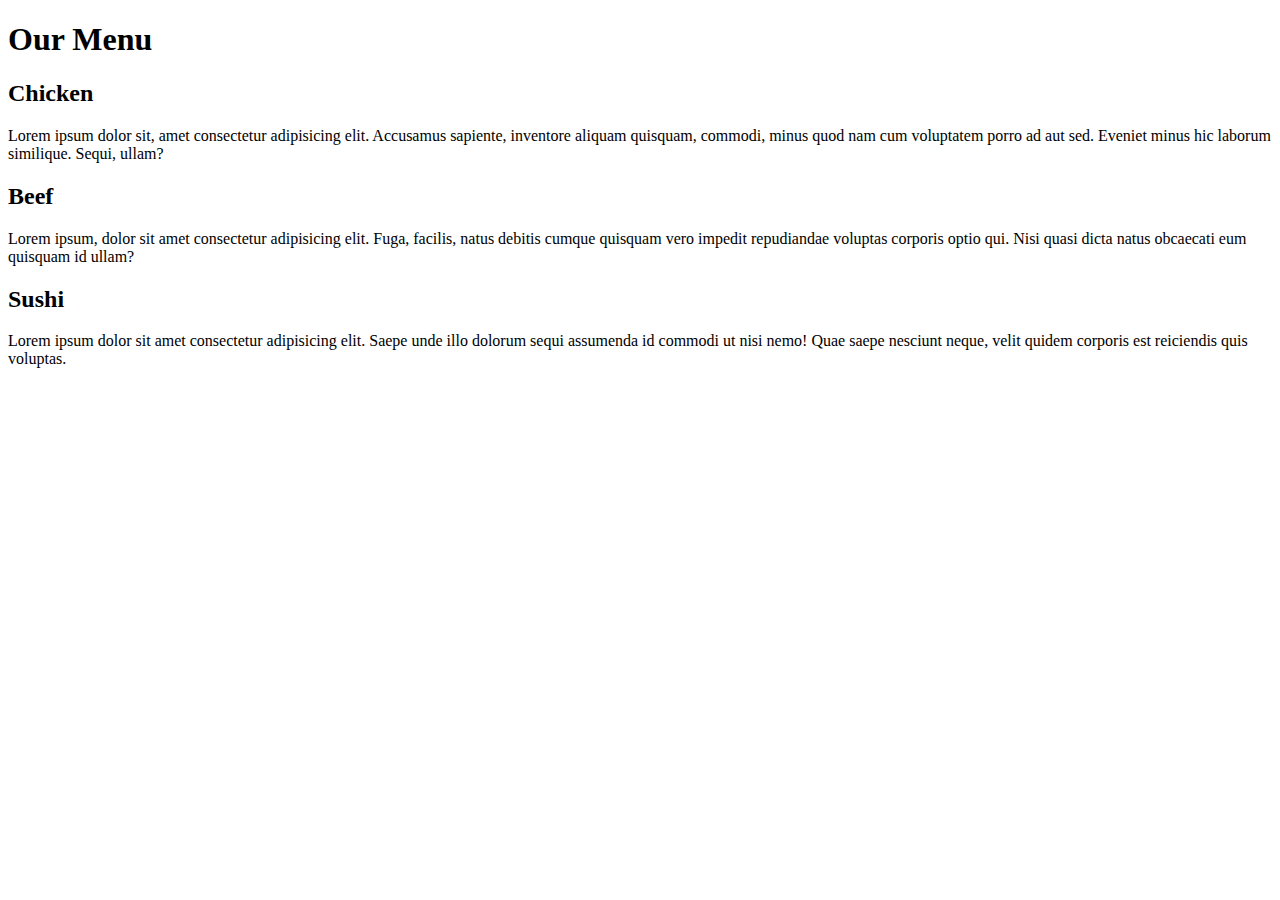
==== job/index.html @ d473582a "1" ====
<!DOCTYPE html>
<html lang="en">
<head>
    <meta charset="UTF-8">
    <meta http-equiv="X-UA-Compatible" content="IE=edge">
    <meta name="viewport" content="width=device-width, initial-scale=1.0">
    <title>mycodingassignment</title>
    <link href="/solution.css" rel="stylesheet">
</head>
<body>
<h1>Our Menu</h1>
<div class="big">
    <div class = "col-lg-3 col-md-5 col-sm-11">
        <div class = "section">
        <h2 class = "pink">Chicken</h2>
            <p>Lorem ipsum dolor sit, amet consectetur adipisicing elit. Accusamus sapiente, inventore aliquam quisquam, commodi, minus quod nam cum voluptatem porro ad aut sed. Eveniet minus hic laborum similique. Sequi, ullam?</p>
        </div>
    </div>
    <div class = "col-lg-3 col-md-5 col-sm-11">
    <div class = "section">
            <h2>Beef</h2>
            <p>Lorem ipsum, dolor sit amet consectetur adipisicing elit. Fuga, facilis, natus debitis cumque quisquam vero impedit repudiandae voluptas corporis optio qui. Nisi quasi dicta natus obcaecati eum quisquam id ullam?</p>
        </div>
      </div>
    <div class = "col-lg-3 col-md-11 col-sm-11">
     <div class = "section">
            <h2 class = "yellow">Sushi</h2>
            <p>Lorem ipsum dolor sit amet consectetur adipisicing elit. Saepe unde illo dolorum sequi assumenda id commodi ut nisi nemo! Quae saepe nesciunt neque, velit quidem corporis est reiciendis quis voluptas.</p>
        </div>
    </div>
</div>
</body>
</html>
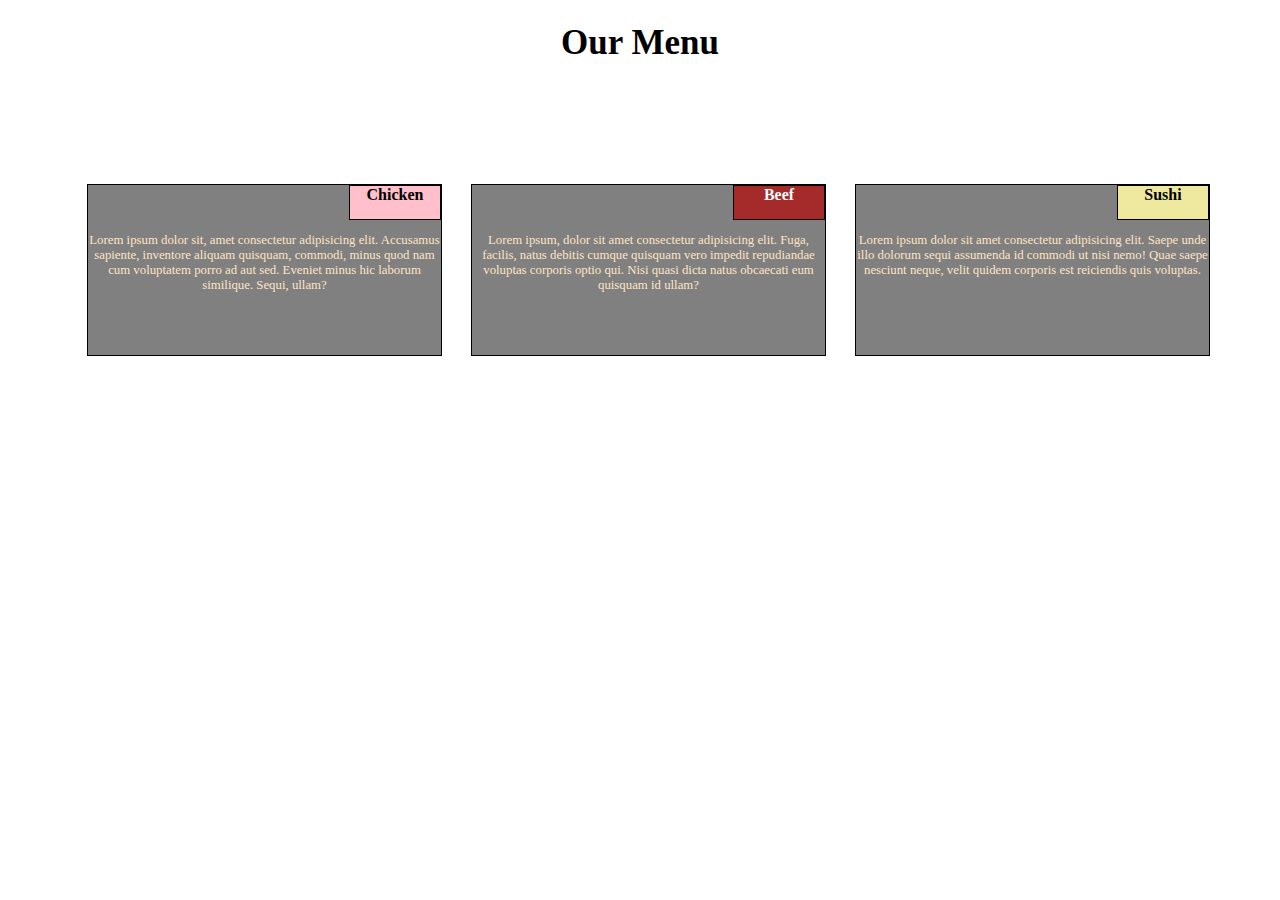
==== commit b1fe597a: "Update index.html" ====
--- a/job/index.html
+++ b/job/index.html
@@ -5,7 +5,7 @@
     <meta http-equiv="X-UA-Compatible" content="IE=edge">
     <meta name="viewport" content="width=device-width, initial-scale=1.0">
     <title>mycodingassignment</title>
-    <link href="/solution.css" rel="stylesheet">
+    <link href="./stylesheets/styles.css" rel="stylesheet">
 </head>
 <body>
 <h1>Our Menu</h1>
@@ -30,4 +30,4 @@
     </div>
 </div>
 </body>
-</html>+</html>
--- a/job/stylesheets/styles.css
+++ b/job/stylesheets/styles.css
@@ -0,0 +1,254 @@
+body{
+    margin: 0;
+    padding: 0;
+    box-sizing: border-box;
+}
+
+.row{
+    width: 100%;
+}
+
+h1{
+    text-align: center;
+    top: 65px;
+    font-size: 35px;
+    font-weight: 800;
+}
+
+h2.pink{
+    margin:auto;
+    margin-left: 261px;
+    margin-right: 0;
+    width: auto;
+    height: 33px;
+    background-color:pink;
+    min-width: 59px;
+    max-width: 135px;
+    font-size: 1rem;
+    color: black;
+    border: 1px solid black;
+}
+
+h2{
+    margin:auto;
+    margin-left: 261px;
+    width: auto;
+    height: 33px;
+    background-color: brown;
+    min-width: 58px;
+    max-width: 135px;
+    font-size: 1rem;
+    border: 1px solid black;
+    color:rgb(238, 251, 251);
+}
+
+
+h2.yellow{
+    margin:auto;
+    margin-left: 261px;
+    width: auto;
+    height: 33px;
+    background-color:rgb(238, 233, 158);
+    min-width: 58px;
+    max-width: 135px;
+    font-size: 1rem;
+    color: black;
+    border: 1px solid black
+
+}
+@media (min-width:992px) {
+.col-lg-1,.col-lg-2,.col-lg-3,.col-lg-4,.col-lg-5,.col-lg-6,.col-lg-7,.col-lg-8,.col-lg-9,.col-lg-10,
+.col-lg-11,.col-lg-12{
+    float: left;
+    margin-left: 40px;
+    margin-top: 35px;
+    padding: 12px;
+}
+
+.section{
+    border: 1px solid black;
+    background-color: grey;
+    width: auto;
+    height: 170px;
+    margin-left: 35px;
+    margin-right: -70px;
+    margin-top: 50px;
+    margin-bottom: 20px;
+    color: bisque;
+    text-align: center;
+    font-size: 1vw;
+    min-width: 323px;
+    border: 1.5px solid black;
+}
+
+
+.col-lg-1 {width: 8.33%;}
+.col-lg-2 {width: 16.66%;}
+.col-lg-3 {width: 25%; left: 100px;}
+.col-lg-4 {width: 33.33%;}
+.col-lg-5 {width: 41.66%;}
+.col-lg-6 {width: 50%;}
+.col-lg-7 {width: 58.33%;}
+.col-lg-8 {width: 66.66%;}
+.col-lg-9{width: 75%;}
+.col-lg-10 {width: 83.33%;}
+.col-lg-11 {width: 91.66%;}
+.col-lg-12 {width: 100%;}
+
+
+}
+
+
+
+@media (max-width:991px) and (min-width:763px) {
+    .col-md-1,.col-md-2,.col-md-3,.col-md-4,.col-md-5,.col-md-6,.col-md-7,.col-md-8,.col-md-9,.col-md-10,
+    .col-md-11,.col-md-12{
+        margin-left: 10px;
+        margin-top: 50px;
+        padding: 16px;
+        float: left;
+        position: static;
+
+    }
+    
+    .col-md-1 {width: 8.33%;}
+    .col-md-2 {width: 16.66%;}
+    .col-md-3 {width: 25%;}
+    .col-md-4 {width: 33.33%;}
+    .col-md-5 {width: 41.66%;}
+    .col-md-6 {width: 50%;}
+    .col-md-7 {width: 58.33%;}
+    .col-md-8 {width: 66.66%;}
+    .col-md-9{width: 75%;}
+    .col-md-10 {width: 83.33%;}
+    .col-md-11 {width: 91.66%;}
+    .col-md-12 {width: 100%;}
+    .section{
+        background-color: grey;
+        color: antiquewhite;
+        height: 190px;
+        text-align: center;
+        margin:auto;
+        min-width: 340px;
+        border: 1.5px solid black;
+    }
+
+    h2.pink{
+        margin:auto;
+        margin-left: 245px;
+        margin-right: 0;
+        width: auto;
+        height: 33px;
+        background-color:pink;
+        min-width: 89px;
+        max-width: 145px;
+        font-size: 1.5rem;
+        color: black;
+        border: 1px solid black;
+    }
+    h2{
+        margin:auto;
+        margin-left: 275px;
+        margin-right: 0;
+        width: auto;
+        height: 33px;
+        background-color: brown;
+        min-width: 49px;
+        max-width: 135px;
+        font-size: 1.5rem;
+        border: 1px solid black;
+        color:rgb(238, 251, 251);
+    }
+    h2.yellow{
+        margin:auto;
+        margin-left: 261px;
+        width: auto;
+        height: 33px;
+        background-color:rgb(238, 233, 158);
+        min-width: 58px;
+        max-width: 135px;
+        font-size: 1.5rem;
+        color: black;
+        border: 1px solid black;
+        text-align: center;
+
+}
+}
+
+@media (max-width:762px) {
+    .col-sm-1,.col-sm-2,.col-sm-3,.col-sm-4,.col-sm-5,.col-sm-6,.col-sm-7,.col-sm-8,.col-sm-9,.col-sm-10,
+    .col-sm-11,.col-sm-12{
+        float: left;
+        margin-left: 24px;
+        margin-top: 24px;
+        padding: 16px;
+        position: static;
+    }
+    
+    .col-sm-1 {width: 8.33%;}
+    .col-sm-2 {width: 16.66%;}
+    .col-sm-3 {width: 25%;}
+    .col-sm-4 {width: 33.33%;}
+    .col-sm-5 {width: 41.66%;}
+    .col-sm-6 {width: 50%;}
+    .col-sm-7 {width: 58.33%;}
+    .col-sm-8 {width: 66.66%;}
+    .col-sm-9{width: 75%;}
+    .col-sm-10 {width: 83.33%;}
+    .col-sm-11 {width: 91.66%;}
+    .col-sm-12 {width: 100%;}
+
+    .section{
+        background-color: grey;
+        min-width: 300px;
+        height: 150px;
+        color: antiquewhite;
+        text-align: center;
+        border: 1.5px solid black;
+    }
+
+    h2.pink{
+        margin:auto;
+        margin-left: 275px;
+        margin-right: 0;
+        width: auto;
+        height: 33px;
+        background-color:pink;
+        min-width: 49px;
+        max-width: 135px;
+        font-size: 1.7rem;
+        color: black;
+        border: 1px solid black;
+    }
+    h2{
+        margin:auto;
+        margin-left: 275px;
+        margin-right: 0;
+        width: auto;
+        height: 33px;
+        background-color: brown;
+        min-width: 49px;
+        max-width: 135px;
+        font-size: 1.7rem;
+        border: 1px solid black;
+        color:rgb(238, 251, 251);
+    }
+    h2.yellow{
+        margin:auto;
+        margin-left: 261px;
+        width: auto;
+        height: 33px;
+        background-color:rgb(238, 233, 158);
+        min-width: 58px;
+        max-width: 135px;
+        font-size: 1.7rem;
+        color: black;
+        border: 1px solid black;
+}
+
+
+
+
+
+}
+
